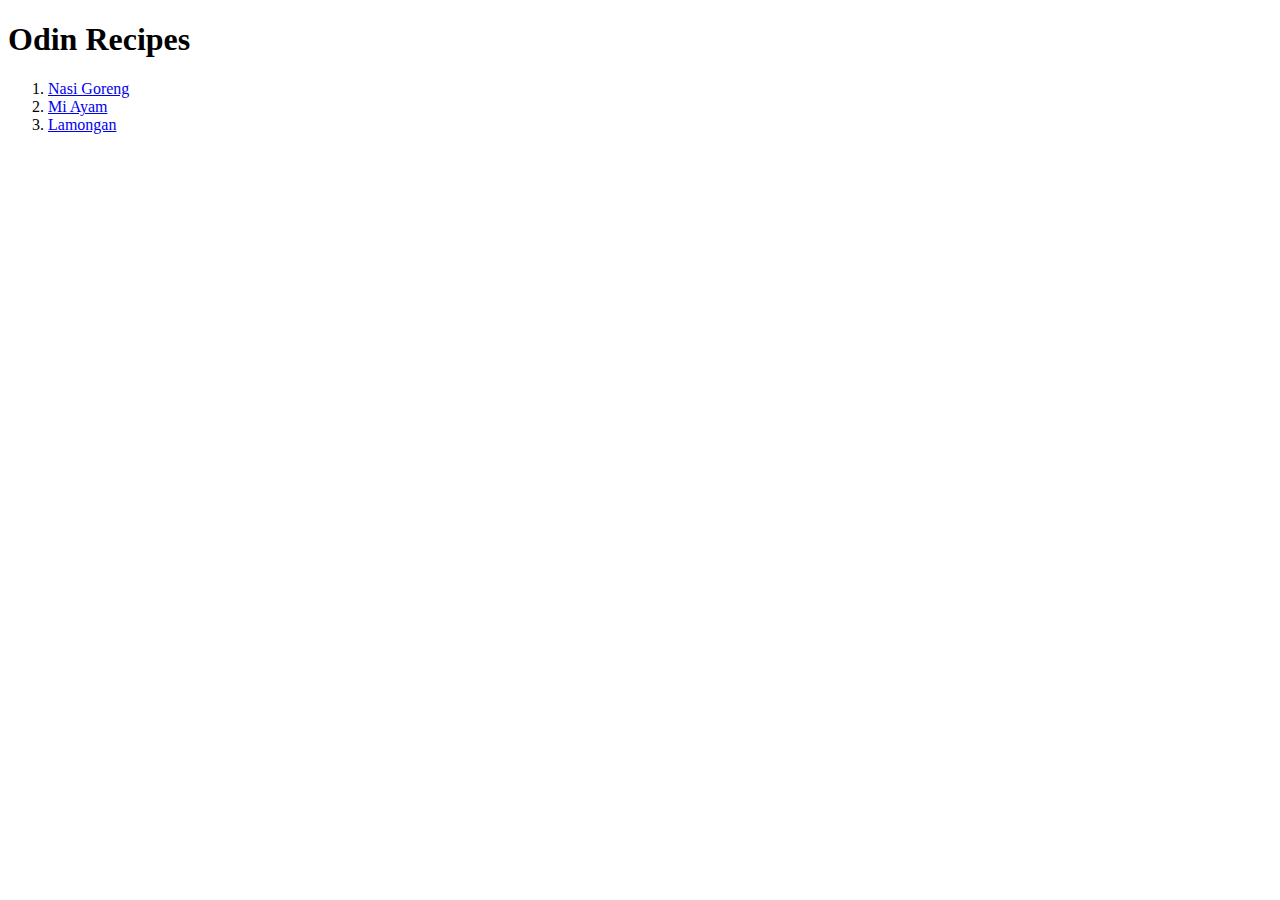
==== index.html @ a12e3d4e "Add Nasi Goreng, Mi Ayam, and Lamongan Ingredients" ====
<!DOCTYPE html>
<html lang="en">

<head>
    <meta charset="UTF-8">
    <meta name="viewport" content="width=device-width, initial-scale=1.0">
    <title>Odin Recipes</title>
</head>

<body>
    <h1>Odin Recipes</h1>

    <ol>
        <li>
            <a href="./recipes/nasi-goreng.html" target="_blank" rel="noopener noreferrer">Nasi Goreng</a>
        </li>
        <li>
            <a href="./recipes/mi-ayam.html" target="_blank" rel="noopener noreferrer">Mi Ayam</a>
        </li>
        <li>
            <a href="./recipes/lamongan.html" target="_blank" rel="noopener noreferrer">Lamongan</a>
        </li>
    </ol>
</body>

</html>
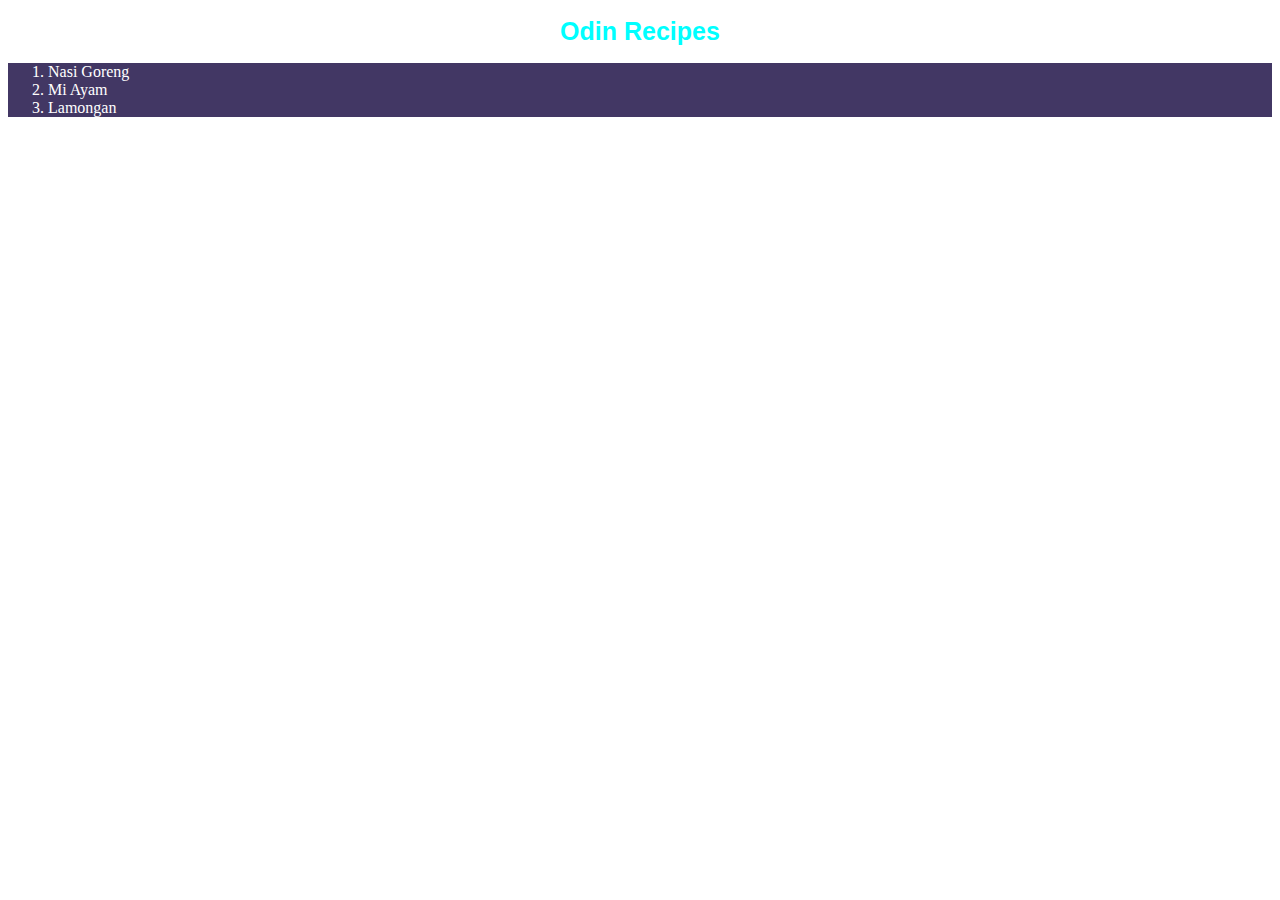
==== commit 8319c8ae: "add css style, doing TOP task to implement simple css" ====
--- a/index.html
+++ b/index.html
@@ -5,10 +5,11 @@
     <meta charset="UTF-8">
     <meta name="viewport" content="width=device-width, initial-scale=1.0">
     <title>Odin Recipes</title>
+    <link rel="stylesheet" href="style.css">
 </head>
 
 <body>
-    <h1>Odin Recipes</h1>
+    <h1 class="main-title">Odin Recipes</h1>
 
     <ol>
         <li>
--- a/style.css
+++ b/style.css
@@ -0,0 +1,25 @@
+.main-title {
+  text-align: center;
+  color: aqua;
+  font-family: Arial, Helvetica, sans-serif;
+  font-size: 25px;
+}
+
+ol,
+li,
+a {
+  background-color: rgb(66, 55, 100);
+  color: #fff;
+}
+
+ol li a {
+  text-decoration: none;
+}
+
+img {
+  width: 800px;
+  height: auto;
+  display: block;
+  margin-left: auto;
+  margin-right: auto;
+}
